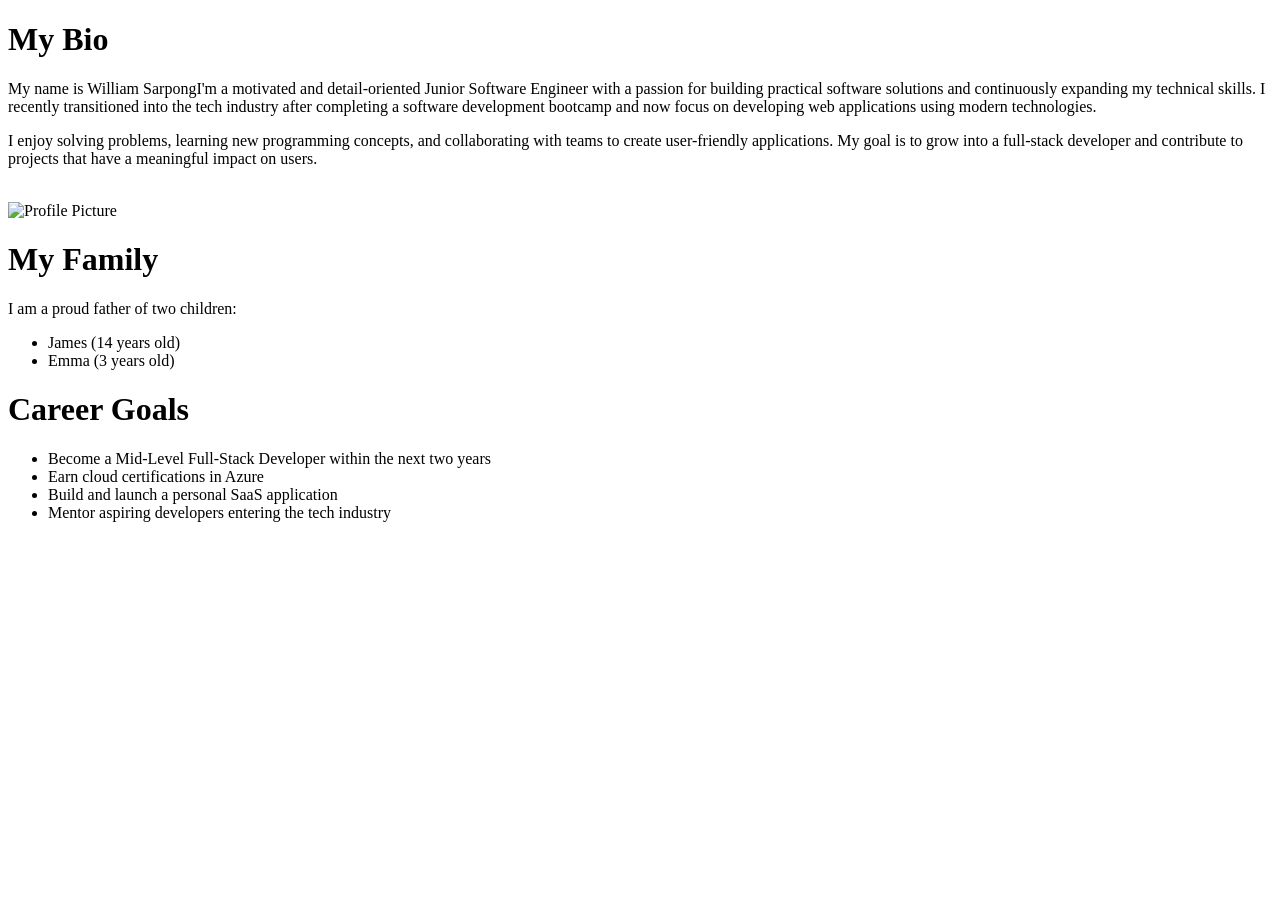
==== About.html @ d2f32878 "updats" ====
<!DOCTYPE html>
<html lang="en">
<head>
    <meta charset="UTF-8">
    <meta name="viewport" content="width=device-width, initial-scale=1.0">
    <title>About Me</title>
</head>
<body>

        <h1><b>My Bio</b></h1>
    <p>My name is William SarpongI'm a motivated and detail-oriented Junior Software Engineer with a passion for building practical software solutions and continuously expanding my technical skills. I recently transitioned into the tech industry after completing a software development bootcamp and now focus on developing web applications using modern technologies.</p>
    <p>I enjoy solving problems, learning new programming concepts, and collaborating with teams to create user-friendly applications. My goal is to grow into a full-stack developer and contribute to projects that have a meaningful impact on users.</p>
       <br>
    <img src="image.jpg" alt="Profile Picture" width="300" height="500">

    <h1><b>My Family</b></h1>
    <p>I am a proud father of two children:
     <ul>
        <li>James (14 years old)</li>
        <li> Emma (3 years old)</li>
     </ul>
    </p>
    
    <h1>Career Goals</h1>
    <p>
        <ul>
            <li>Become a Mid-Level Full-Stack Developer within the next two years</li>
            <li>Earn cloud certifications in Azure</li>
            <li>Build and launch a personal SaaS application</li>
            <li>Mentor aspiring developers entering the tech industry</li>
        </ul>
    </p>
</body>
</html>
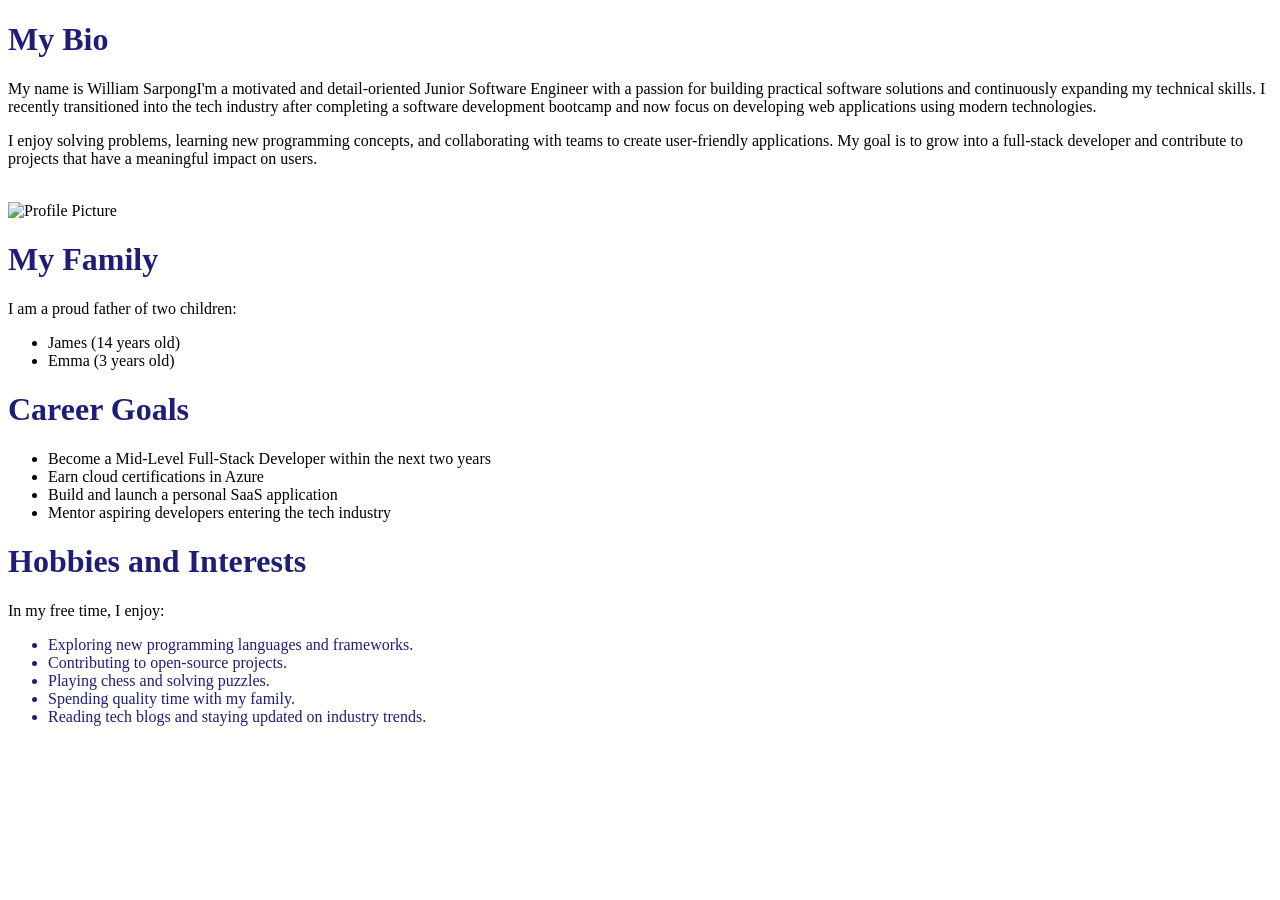
==== commit 02e6e42f: "recent changes" ====
--- a/About.html
+++ b/About.html
@@ -4,16 +4,19 @@
     <meta charset="UTF-8">
     <meta name="viewport" content="width=device-width, initial-scale=1.0">
     <title>About Me</title>
+
+    <link rel="stylesheet" href="style.css">
+    
 </head>
 <body>
 
-        <h1><b>My Bio</b></h1>
+        <h1 class="bio"><b>My Bio</b></h1>
     <p>My name is William SarpongI'm a motivated and detail-oriented Junior Software Engineer with a passion for building practical software solutions and continuously expanding my technical skills. I recently transitioned into the tech industry after completing a software development bootcamp and now focus on developing web applications using modern technologies.</p>
     <p>I enjoy solving problems, learning new programming concepts, and collaborating with teams to create user-friendly applications. My goal is to grow into a full-stack developer and contribute to projects that have a meaningful impact on users.</p>
        <br>
-    <img src="image.jpg" alt="Profile Picture" width="300" height="500">
+    <img src="image.jpg" alt="Profile Picture" width="1000" height="800">
 
-    <h1><b>My Family</b></h1>
+    <h1 class="bio"><b>My Family</b></h1>
     <p>I am a proud father of two children:
      <ul>
         <li>James (14 years old)</li>
@@ -21,7 +24,7 @@
      </ul>
     </p>
     
-    <h1>Career Goals</h1>
+    <h1 class="bio"><b>Career Goals</b></h1>
     <p>
         <ul>
             <li>Become a Mid-Level Full-Stack Developer within the next two years</li>
@@ -30,5 +33,17 @@
             <li>Mentor aspiring developers entering the tech industry</li>
         </ul>
     </p>
+
+    <h1 class="bio"><b>Hobbies and Interests</b></h1>
+    <p>In my free time, I enjoy:</p>
+    <ul class="hob">
+        <li>Exploring new programming languages and frameworks.</li>
+        <li>Contributing to open-source projects.</li>
+        <li>Playing chess and solving puzzles.</li>
+        <li>Spending quality time with my family.</li>
+        <li>Reading tech blogs and staying updated on industry trends.</li>
+    </ul>
+
+
 </body>
 </html>
--- a/style.css
+++ b/style.css
@@ -0,0 +1,56 @@
+.student-card {
+  background-color: #f0f4ff;
+  padding: 20px;
+  border: 2px solid #4a6cf7;
+  border-radius: 12px;
+  width: 260px;
+  font-family: Arial, sans-serif;
+  text-align: center;
+}
+
+.student-card h2 {
+  margin: 0 0 8px 0;
+  color: #1f2a5a;
+  text-align: center;
+}
+
+.student-card p {
+  margin: 0 0 16px 0;
+  color: #444;
+  text-align: center;
+}
+
+.student-card button {
+  background-color: #4a6cf7;
+  color: white;
+  border: none;
+  padding: 10px 18px;
+  border-radius: 8px;
+  cursor: pointer;
+  align-self: center;
+}
+#h1{
+    color: rgb(77, 77, 224)
+}
+.nav {
+  list-style: none;
+  margin: 0;
+  padding: 0;
+  display: flex;
+  gap: 20px;
+}
+
+.nav a {
+  color: #4a6cf7;
+  text-decoration: none;
+}
+
+.nav a:hover {
+  text-decoration: underline;
+}
+.hob{
+    color:rgb(30, 30, 119)
+}
+.bio{
+    color:rgb(30, 30, 119)
+}
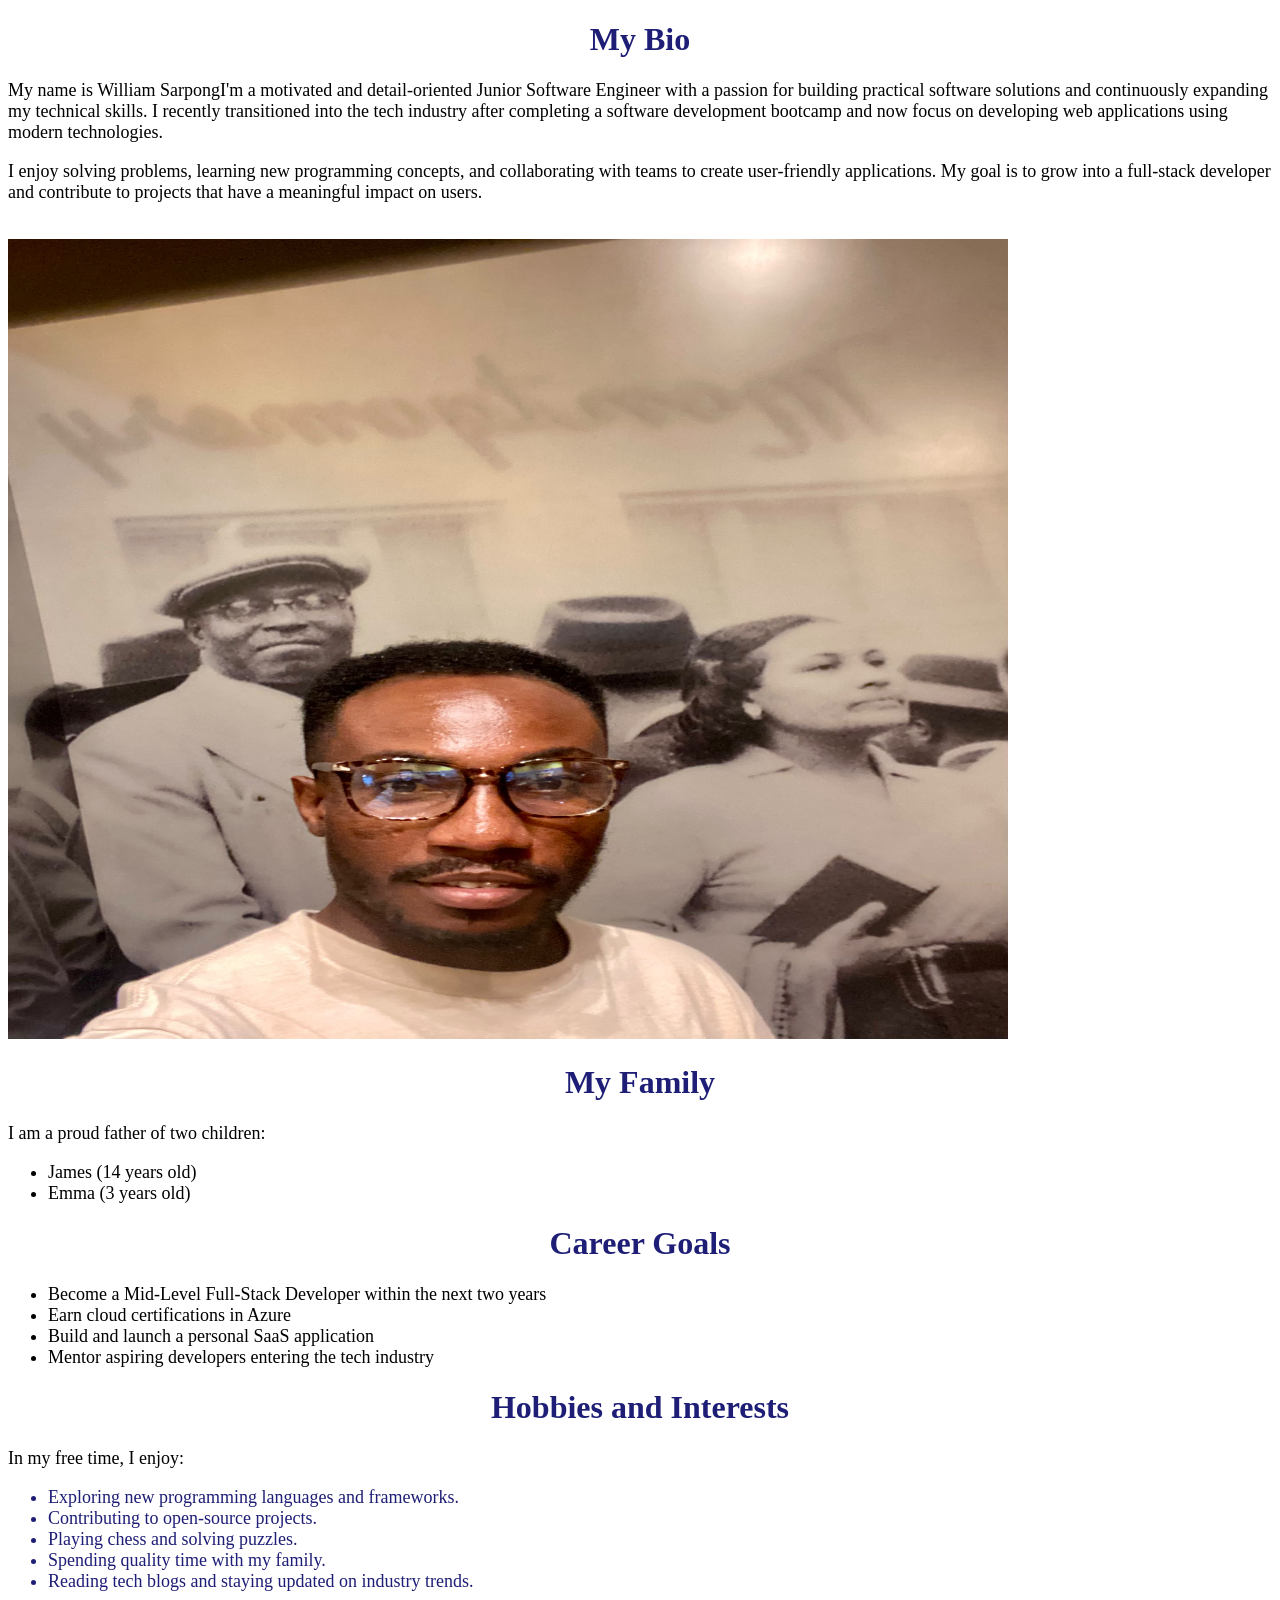
==== commit 6e607738: "Fix link capitalization and image name" ====
--- a/About.html
+++ b/About.html
@@ -14,7 +14,7 @@
     <p>My name is William SarpongI'm a motivated and detail-oriented Junior Software Engineer with a passion for building practical software solutions and continuously expanding my technical skills. I recently transitioned into the tech industry after completing a software development bootcamp and now focus on developing web applications using modern technologies.</p>
     <p>I enjoy solving problems, learning new programming concepts, and collaborating with teams to create user-friendly applications. My goal is to grow into a full-stack developer and contribute to projects that have a meaningful impact on users.</p>
        <br>
-    <img src="image.jpg" alt="Profile Picture" width="1000" height="800">
+    <img src="image.jpeg" alt="Profile Picture" width="1000" height="800">
 
     <h1 class="bio"><b>My Family</b></h1>
     <p>I am a proud father of two children:
--- a/style.css
+++ b/style.css
@@ -2,10 +2,11 @@
   background-color: #f0f4ff;
   padding: 20px;
   border: 2px solid #4a6cf7;
-  border-radius: 12px;
-  width: 260px;
+  border-radius: 3px;
+  width: 300px;
   font-family: Arial, sans-serif;
   text-align: center;
+  margin: 30px auto;
 }
 
 .student-card h2 {
@@ -29,6 +30,65 @@
   cursor: pointer;
   align-self: center;
 }
+.contact-form-container {
+  box-sizing: border-box;
+  width: min(100% - 32px, 420px);
+  margin: 30px auto;
+  padding: 24px;
+  background-color: #f0f4ff;
+  border: 2px solid #4a6cf7;
+  border-radius: 8px;
+  font-family: Arial, sans-serif;
+}
+
+.contact-form-container h2 {
+  margin: 0 0 20px;
+  color: #1f2a5a;
+  text-align: center;
+}
+
+.contact-form .form-field {
+  margin-bottom: 16px;
+}
+
+.contact-form label {
+  display: block;
+  margin-bottom: 6px;
+  color: #1f2a5a;
+  font-weight: bold;
+}
+
+.contact-form input {
+  box-sizing: border-box;
+  width: 100%;
+  padding: 10px 12px;
+  border: 1px solid #aab5d1;
+  border-radius: 4px;
+  font: inherit;
+}
+
+.contact-form input:focus {
+  border-color: #4a6cf7;
+  outline: 2px solid #4a6cf7;
+  outline-offset: 1px;
+}
+
+.contact-form button {
+  width: 100%;
+  padding: 11px 16px;
+  border: 0;
+  border-radius: 4px;
+  background-color: #4a6cf7;
+  color: white;
+  font: inherit;
+  font-weight: bold;
+  cursor: pointer;
+}
+
+.contact-form button:hover {
+  background-color: #3655d4;
+}
+
 #h1{
     color: rgb(77, 77, 224)
 }
@@ -53,4 +113,22 @@
 }
 .bio{
     color:rgb(30, 30, 119)
+}
+h1{
+  color: blue;
+  text-align: center;
+}
+p{
+  font-size: 18px;
+}
+ul{
+  font-size: 18px;
+}
+#bi{
+  color: blue;
+  text-align: center;
+}
+#ci{
+  color: blue;
+  text-align: center;
 }
